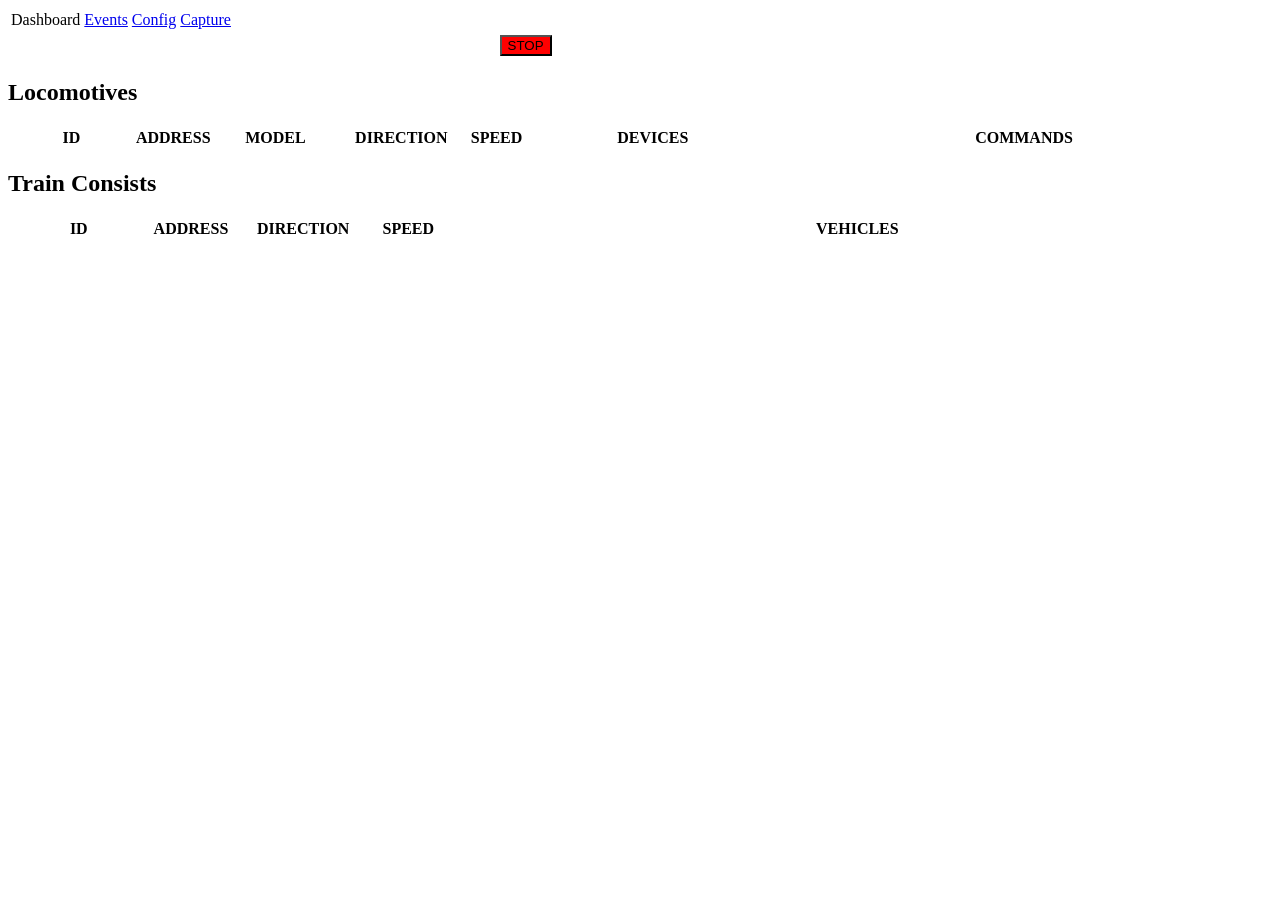
==== public/index.html @ a850bae1 "No reason to support vehicles other than DCC engines" ====
<!DOCTYPE html>
<html>
<head>
<link rel=stylesheet type="text/css" href="/house.css" title="House">
<script>

var DccLastStatus = 0;

function newAction (vehicle, text, command, state) {
    var button = document.createElement("button");
    button.innerHTML = text;
    button.type = 'button';
    button.disabled = false;
    button.resourceId = vehicle;
    button.resourceState = state;
    button.onclick = command;
    return button;
}

function newOnOff (vehicle, text, command, state) {
    var button = newAction (vehicle, text, command, state);
    button.resourceDevice = text;
    if (state) {
        button.style.backgroundColor = 'rgb(199,255,51)';
        button.style.color = 'black';
    }
    return button;
}

function dccCommand (url) {
    var command = new XMLHttpRequest();
    command.open("GET", url);
    command.onreadystatechange = function () {
        if (command.readyState === 4 && command.status === 200) {
            dccShowStatus (JSON.parse(command.responseText));
        }
    }
    command.send(null);
}

function dccSetDevice () {
    var requested = this.resourceState?'off':'on';
    var url = "/dcc/fleet/set?id="+this.resourceId + "&device=" + this.resourceDevice + "&state=" + requested;
    dccCommand (url);
}

function dccSetSpeed (id, speed) {
    dccCommand ("/dcc/fleet/move?id="+ id + "&speed=" + speed);
}

function dccIncreaseSpeed () {
    if (this.resourceState >= 28) return;
    dccSetSpeed (this.resourceId, this.resourceState + 1);
}

function dccDecreaseSpeed () {
    if (this.resourceState <= -28) return;
    dccSetSpeed (this.resourceId, this.resourceState - 1);
}

function dccExact () {
    dccSetSpeed (this.resourceId, this.resourceState);
}

function dccStop () {
    dccCommand ("/dcc/fleet/stop?id="+ this.resourceId + "&urgent=1");
}

function dccStopAll () {
    dccCommand ("/dcc/fleet/stop?&urgent=1");
}

function dccSortVehicle (a, b) {
    return a.address > b.address;
}

function dccShowVehicles (response) {

   var table = document.getElementById ('vehicles');
   for (var i = table.rows.length-1; i > 0; i--) {
      table.deleteRow(i);
   }
   if (!response.trains.vehicles) return;

   var vehicles = response.trains.vehicles.sort (dccSortVehicle);
   for (var i = 0; i < vehicles.length; i++) {

        var vehicle = vehicles[i];

        var row = table.insertRow();

        var column = document.createElement("td");
        column.innerHTML = vehicle.id;
        row.appendChild(column);

        column = document.createElement("td");
        column.innerHTML = '' + vehicle.address;
        row.appendChild(column);

        column = document.createElement("td");
        column.innerHTML = vehicle.model?vehicle.model:'';
        row.appendChild(column);

        column = document.createElement("td");
        var speed = vehicle.speed?vehicle.speed:0; // It might be missing.
        if (speed < 0) column.innerHTML = 'reverse';
        else if (speed > 0) column.innerHTML = 'forward';
        else column.innerHTML = 'stopped';
        row.appendChild(column);

        column = document.createElement("td");
        var speed = vehicle.speed?Math.abs(vehicle.speed):0;
        if (speed > 0) column.innerHTML = ''+speed;
        else column.innerHTML = '';
        row.appendChild(column);

        column = document.createElement("td");
        if (vehicle.devices) {
           const entries = Object.entries(vehicle.devices);
           for (var j = 0; j < entries.length; ++j) {
              column.appendChild (newOnOff (vehicle.id,
                                            entries[j][0],
                                            dccSetDevice,
                                            entries[j][1]));
           }
        }
        row.appendChild(column);

        column = document.createElement("td");
        column.appendChild (newAction (vehicle.id, '&#x25C0 -',
                            dccDecreaseSpeed, vehicle.speed));
        column.appendChild (newAction (vehicle.id, '&#x25C0 5', dccExact, -5));
        column.appendChild (newAction (vehicle.id, '&#x25C0 3', dccExact, -3));
        column.appendChild (newAction (vehicle.id, "STOP", dccStop, 0));
        column.appendChild (newAction (vehicle.id, '3 &#x25B6', dccExact, 3));
        column.appendChild (newAction (vehicle.id, '5 &#x25B6', dccExact, 5));
        column.appendChild (newAction (vehicle.id, '+ &#x25B6',
                                       dccIncreaseSpeed, vehicle.speed));
        row.appendChild(column);
    }
}

function dccShowTrains (response) {
    // TBD
}

function dccShowStatus (response) {
   dccShowVehicles (response);
   dccShowTrains (response);
   DccLastStatus = response.latest;
   if (!DccLastStatus) DccLastStatus = response.trains.latest;
}

function dccStatus () {
    var url = "/dcc/fleet/status";
    if (DccLastStatus) url += "?known=" + DccLastStatus;
    dccCommand (url);
}

window.onload = function() {
   dccStatus();
   setInterval (dccStatus, 1000);
};
</script>
<head>
   <title>Train Dashboard</title>
</head>
<body>
   <header>
   <table>
   <tr>
   <td><span>Dashboard</span></td>
   <td><a href="/dcc/events.html">Events</a></td>
   <td><a href="/dcc/config.html">Config</a></td>
   <td><a href="/dcc/capture.html">Capture</a></td>
   </tr>
   </table>
   </header>
   <section>
   <table class="housewidetable" border="0">
   <tr>
      <td width="90%"></td>
      <td width="10%"><button class="housepanelbutton" style="background-color: red;" onclick="dccStopAll()">STOP</button></td>
   </td></tr>
   </table>
   <h1>Locomotives</h1>
   <table id="vehicles" class="housewidetable" border="0">
      <tr>
         <th width="10%">ID</th>
         <th width="5%">ADDRESS</th>
         <th width="10%">MODEL</th>
         <th width="10%">DIRECTION</th>
         <th width="5%">SPEED</th>
         <th width="20%">DEVICES</th>
         <th width="40%">COMMANDS</th>
      </tr>
   </table>
   <h1>Train Consists</h1>
   <table id="trains" class="housewidetable" border="0">
      <tr>
         <th width="10%">ID</th>
         <th width="5%">ADDRESS</th>
         <th width="10%">DIRECTION</th>
         <th width="5%">SPEED</th>
         <th width="60%">VEHICLES</th>
      </tr>
   </table>
   </section>
</body>
</html>
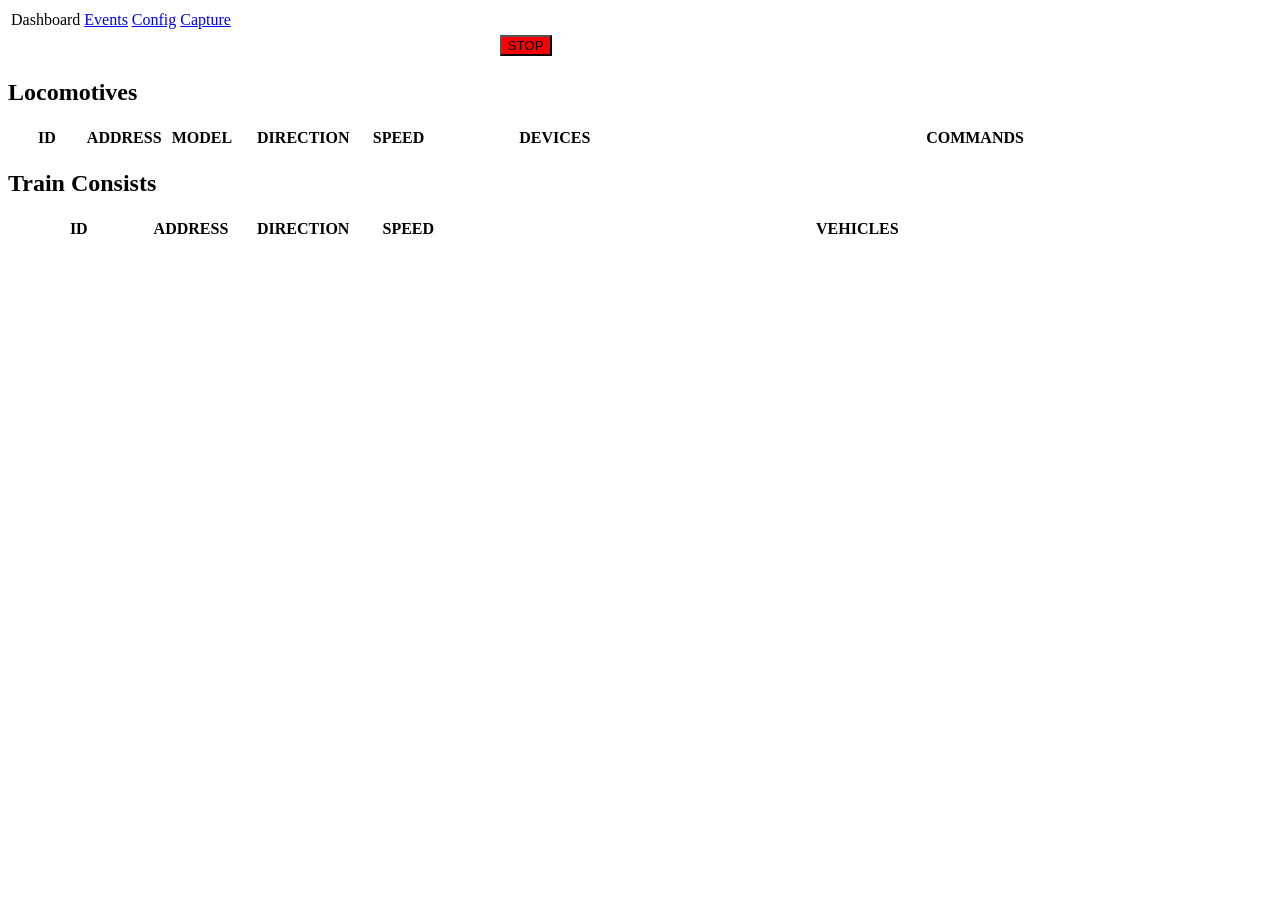
==== commit ff0c7e8f: "Slightly more efficient geometry" ====
--- a/public/index.html
+++ b/public/index.html
@@ -44,26 +44,16 @@
     dccCommand (url);
 }
 
-function dccSetSpeed (id, speed) {
+function dccMoveCommand (id, speed) {
     dccCommand ("/dcc/fleet/move?id="+ id + "&speed=" + speed);
 }
 
-function dccIncreaseSpeed () {
-    if (this.resourceState >= 28) return;
-    dccSetSpeed (this.resourceId, this.resourceState + 1);
-}
-
-function dccDecreaseSpeed () {
-    if (this.resourceState <= -28) return;
-    dccSetSpeed (this.resourceId, this.resourceState - 1);
-}
-
-function dccExact () {
-    dccSetSpeed (this.resourceId, this.resourceState);
+function dccSpeed () {
+    dccMoveCommand (this.resourceId, this.resourceState);
 }
 
 function dccStop () {
-    dccCommand ("/dcc/fleet/stop?id="+ this.resourceId + "&urgent=1");
+    dccCommand ("/dcc/fleet/stop?id="+ this.resourceId);
 }
 
 function dccStopAll () {
@@ -126,17 +116,23 @@
         }
         row.appendChild(column);
 
-        column = document.createElement("td");
-        column.appendChild (newAction (vehicle.id, '&#x25C0 -',
-                            dccDecreaseSpeed, vehicle.speed));
-        column.appendChild (newAction (vehicle.id, '&#x25C0 5', dccExact, -5));
-        column.appendChild (newAction (vehicle.id, '&#x25C0 3', dccExact, -3));
-        column.appendChild (newAction (vehicle.id, "STOP", dccStop, 0));
-        column.appendChild (newAction (vehicle.id, '3 &#x25B6', dccExact, 3));
-        column.appendChild (newAction (vehicle.id, '5 &#x25B6', dccExact, 5));
-        column.appendChild (newAction (vehicle.id, '+ &#x25B6',
-                                       dccIncreaseSpeed, vehicle.speed));
-        row.appendChild(column);
+        if (vehicle.speeds) {
+            column = document.createElement("td");
+            for (var j = vehicle.speeds.length-1; j >= 0; --j) {
+                column.appendChild (newAction (vehicle.id,
+                                               '&#x25C0 '+vehicle.speeds[j],
+                                               dccSpeed,
+                                               0 - vehicle.speeds[j]));
+            }
+            column.appendChild (newAction (vehicle.id, "STOP", dccStop, 0));
+            for (var j = 0; j < vehicle.speeds.length; ++j) {
+                column.appendChild (newAction (vehicle.id,
+                                               ''+vehicle.speeds[j]+' &#x25B6',
+                                               dccSpeed,
+                                               vehicle.speeds[j]));
+            }
+            row.appendChild(column);
+        }
     }
 }
 
@@ -186,13 +182,13 @@
    <h1>Locomotives</h1>
    <table id="vehicles" class="housewidetable" border="0">
       <tr>
-         <th width="10%">ID</th>
+         <th width="6%">ID</th>
          <th width="5%">ADDRESS</th>
-         <th width="10%">MODEL</th>
+         <th width="6%">MODEL</th>
          <th width="10%">DIRECTION</th>
          <th width="5%">SPEED</th>
          <th width="20%">DEVICES</th>
-         <th width="40%">COMMANDS</th>
+         <th width="48%">COMMANDS</th>
       </tr>
    </table>
    <h1>Train Consists</h1>
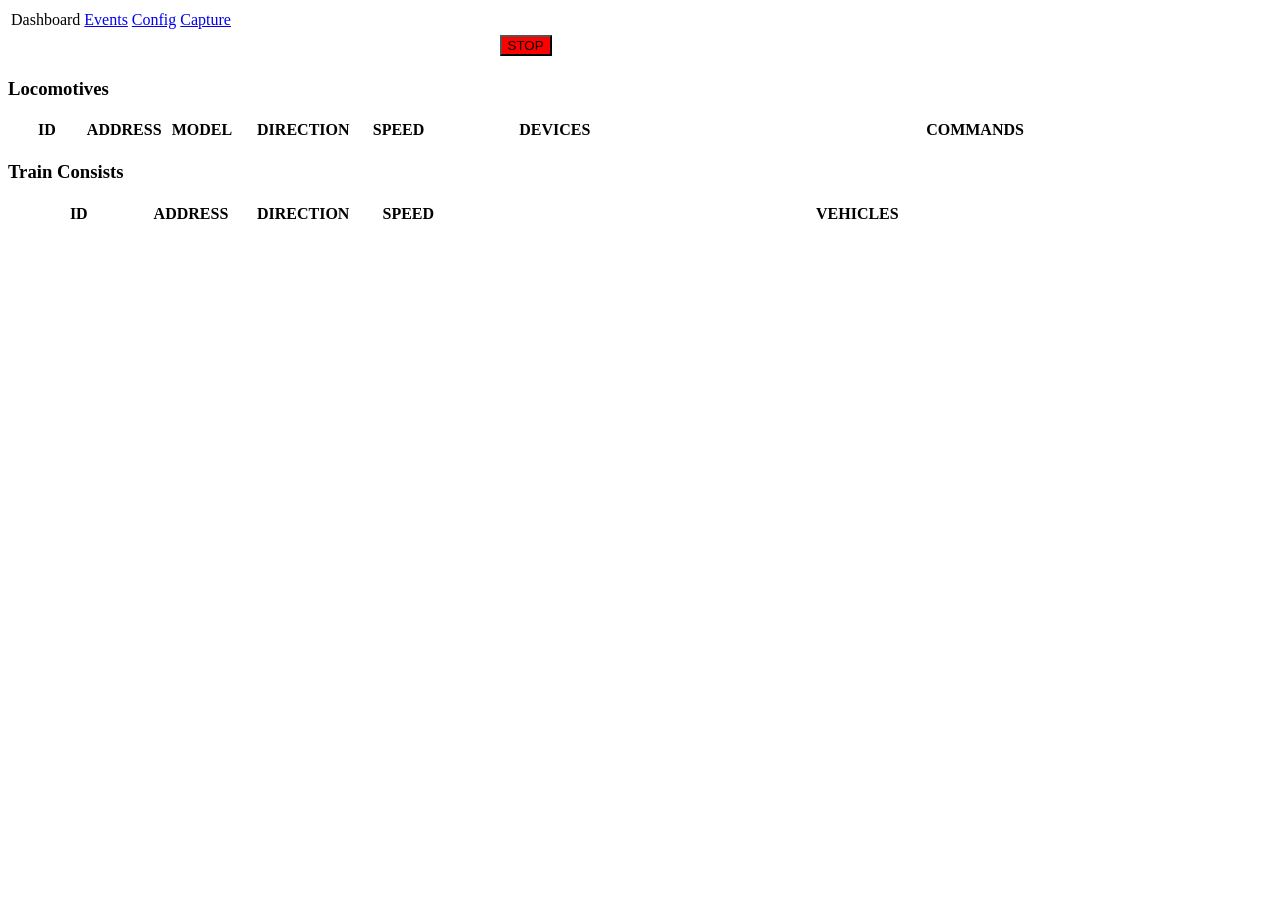
==== commit 209b68ea: "Purist use of semantic web: nav, main and article" ====
--- a/public/index.html
+++ b/public/index.html
@@ -162,7 +162,7 @@
    <title>Train Dashboard</title>
 </head>
 <body>
-   <header>
+   <nav>
    <table>
    <tr>
    <td><span>Dashboard</span></td>
@@ -171,7 +171,9 @@
    <td><a href="/dcc/capture.html">Capture</a></td>
    </tr>
    </table>
-   </header>
+   </nav>
+   <main>
+   <article>
    <section>
    <table class="housewidetable" border="0">
    <tr>
@@ -179,6 +181,8 @@
       <td width="10%"><button class="housepanelbutton" style="background-color: red;" onclick="dccStopAll()">STOP</button></td>
    </td></tr>
    </table>
+   </section>
+   <section>
    <h1>Locomotives</h1>
    <table id="vehicles" class="housewidetable" border="0">
       <tr>
@@ -191,6 +195,8 @@
          <th width="48%">COMMANDS</th>
       </tr>
    </table>
+   </section>
+   <section>
    <h1>Train Consists</h1>
    <table id="trains" class="housewidetable" border="0">
       <tr>
@@ -202,6 +208,8 @@
       </tr>
    </table>
    </section>
+   </article>
+   </main>
 </body>
 </html>
 
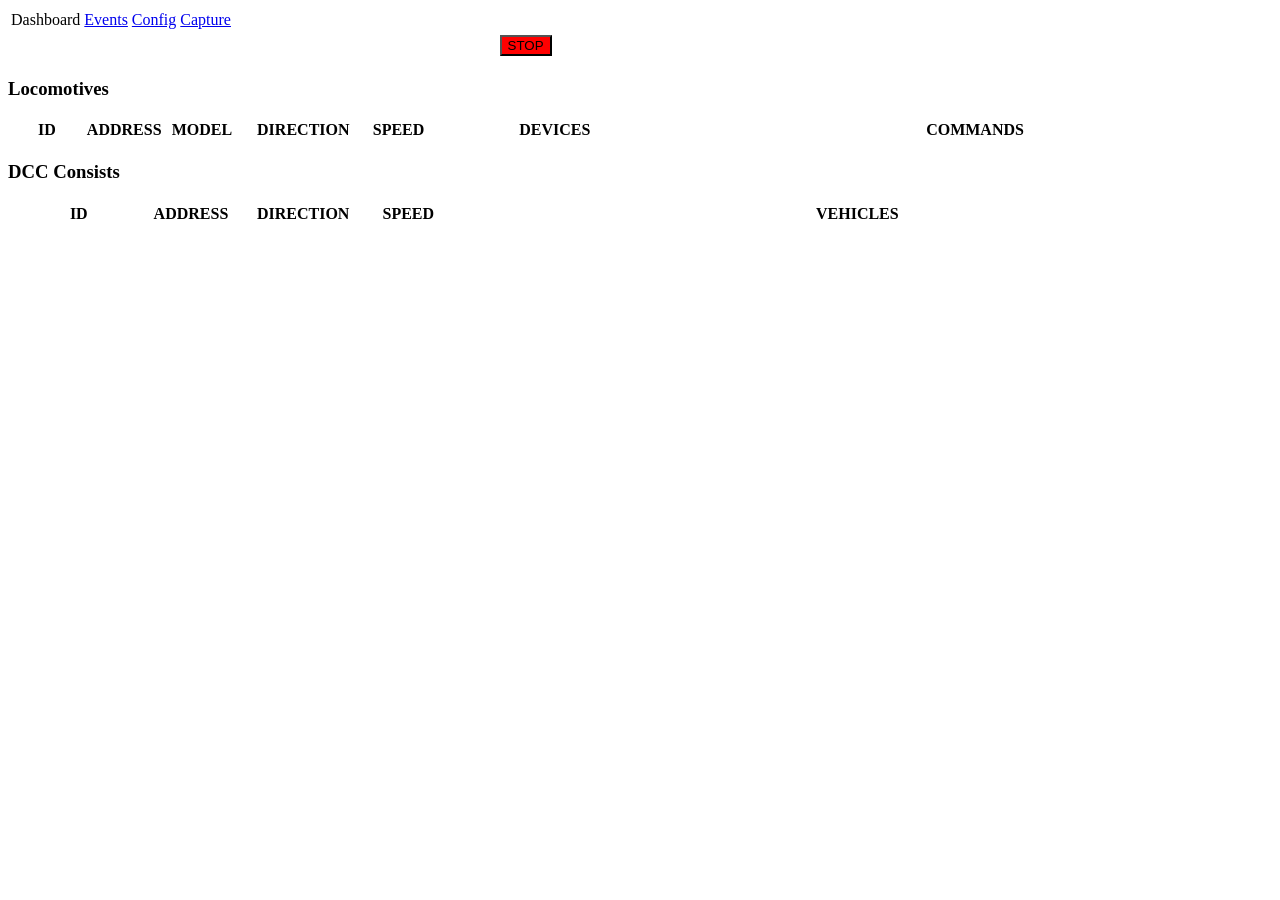
==== commit 22dcde70: "Fix status URL, better events" ====
--- a/public/index.html
+++ b/public/index.html
@@ -57,7 +57,7 @@
 }
 
 function dccStopAll () {
-    dccCommand ("/dcc/fleet/stop?&urgent=1");
+    dccCommand ("/dcc/fleet/stop?urgent=1");
 }
 
 function dccSortVehicle (a, b) {
@@ -119,6 +119,7 @@
         if (vehicle.speeds) {
             column = document.createElement("td");
             for (var j = vehicle.speeds.length-1; j >= 0; --j) {
+                if (vehicle.speeds[j] <= 0) continue;
                 column.appendChild (newAction (vehicle.id,
                                                '&#x25C0 '+vehicle.speeds[j],
                                                dccSpeed,
@@ -126,6 +127,7 @@
             }
             column.appendChild (newAction (vehicle.id, "STOP", dccStop, 0));
             for (var j = 0; j < vehicle.speeds.length; ++j) {
+                if (vehicle.speeds[j] <= 0) continue;
                 column.appendChild (newAction (vehicle.id,
                                                ''+vehicle.speeds[j]+' &#x25B6',
                                                dccSpeed,
@@ -148,7 +150,7 @@
 }
 
 function dccStatus () {
-    var url = "/dcc/fleet/status";
+    var url = "/dcc/status";
     if (DccLastStatus) url += "?known=" + DccLastStatus;
     dccCommand (url);
 }
@@ -159,7 +161,7 @@
 };
 </script>
 <head>
-   <title>Train Dashboard</title>
+   <title>DCC Dashboard</title>
 </head>
 <body>
    <nav>
@@ -197,7 +199,7 @@
    </table>
    </section>
    <section>
-   <h1>Train Consists</h1>
+   <h1>DCC Consists</h1>
    <table id="trains" class="housewidetable" border="0">
       <tr>
          <th width="10%">ID</th>
